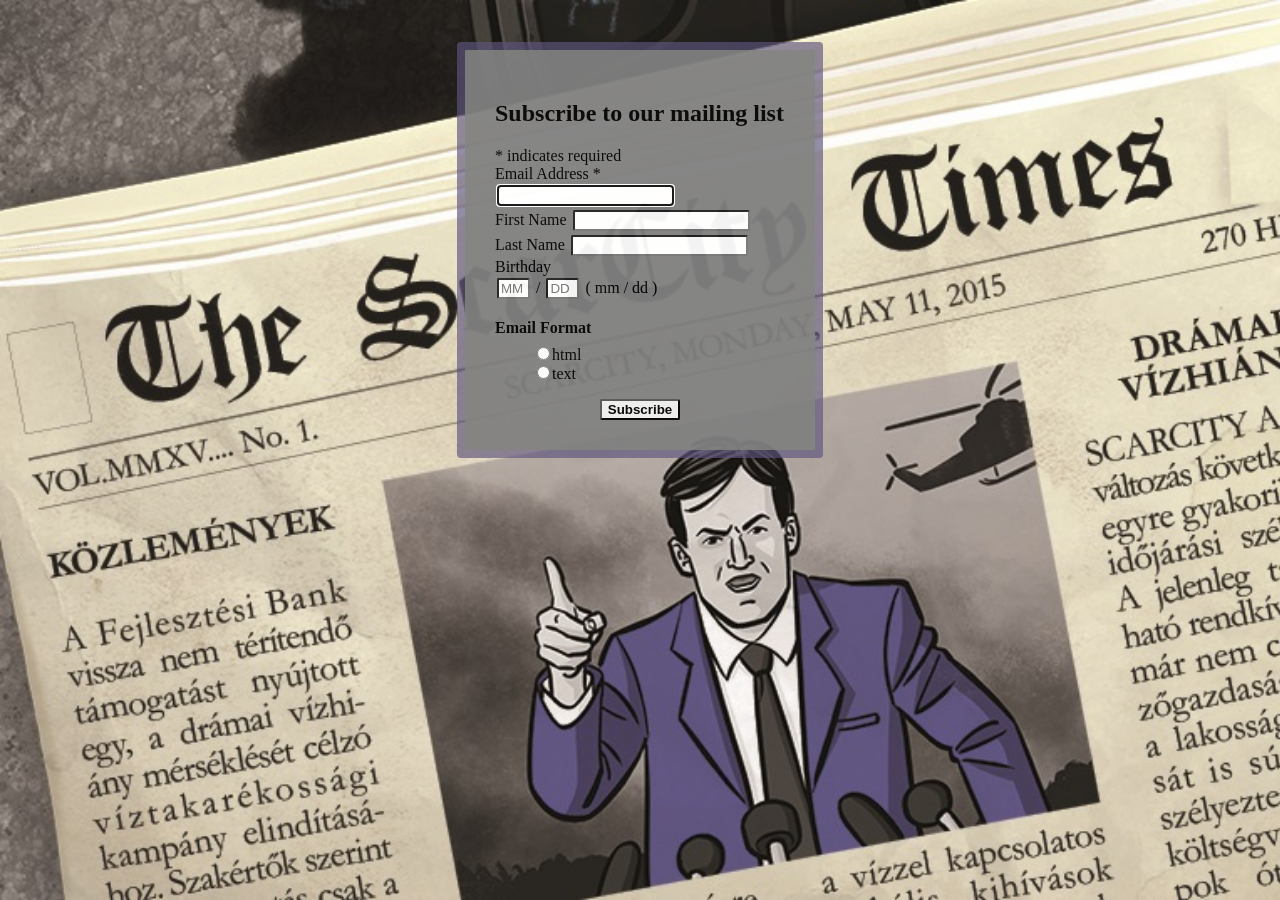
==== index.html @ a5384bdf "renamed" ====
<!DOCTYPE html>
<html>
<head>
    <meta charset="utf-8" />
    <meta http-equiv="X-UA-Compatible" content="IE=edge">
    <title>Page Title</title>
    <meta name="viewport" content="width=device-width, initial-scale=1">
    <link rel="stylesheet" type="text/css" media="screen" href="subscribe.css" />
    <!-- <script src="main.js"></script> -->
</head>
<body>
    <div class="scarcityBackground">
    <!-- Begin MailChimp Signup Form -->
<div id="mc_embed_signup">
        <form action="https://nexth2our.us18.list-manage.com/subscribe/post?u=215dd311748831d7e76b837a5&amp;id=2ddd29edaf" method="post" id="mc-embedded-subscribe-form" name="mc-embedded-subscribe-form" class="validate" target="_blank" novalidate>
            <div id="mc_embed_signup_scroll"> </div>
            <h2>Subscribe to our mailing list</h2>
        <div class="indicates-required"><span class="asterisk">*</span> indicates required</div>
        <div class="mc-field-group">
            <label for="mce-EMAIL">Email Address  <span class="asterisk">*</span>
        </label>
            <input type="email" value="" name="EMAIL" class="required email" id="mce-EMAIL" autofocus>
        </div>
        <div class="mc-field-group">
            <label for="mce-FNAME">First Name </label>
            <input type="text" value="" name="FNAME" class="" id="mce-FNAME">
        </div>
        <div class="mc-field-group">
            <label for="mce-LNAME">Last Name </label>
            <input type="text" value="" name="LNAME" class="" id="mce-LNAME">
        </div>
        <div class="mc-field-group size1of2">
            <label for="mce-BIRTHDAY-month">Birthday </label>
            <div class="datefield">
                <span class="subfield monthfield"><input class="birthday " type="text" pattern="[0-9]*" value="" placeholder="MM" size="2" maxlength="2" name="BIRTHDAY[month]" id="mce-BIRTHDAY-month"></span> / 
                <span class="subfield dayfield"><input class="birthday " type="text" pattern="[0-9]*" value="" placeholder="DD" size="2" maxlength="2" name="BIRTHDAY[day]" id="mce-BIRTHDAY-day"></span> 
                <span class="small-meta nowrap">( mm / dd )</span>
            </div>
        </div><div class="mc-field-group input-group">
            <strong><br>Email Format </strong>
            <ul><li><input type="radio" value="html" name="EMAILTYPE" id="mce-EMAILTYPE-0"><label for="mce-EMAILTYPE-0">html</label></li>
        <li><input type="radio" value="text" name="EMAILTYPE" id="mce-EMAILTYPE-1"><label for="mce-EMAILTYPE-1">text</label></li>
        </ul>
        </div>
            <div id="mce-responses" class="clear">
                <div class="response" id="mce-error-response" style="display:none"></div>
                <div class="response" id="mce-success-response" style="display:none"></div>
            </div>    <!-- real people should not fill this in and expect good things - do not remove this or risk form bot signups-->
            <div style="position: absolute; left: -5000px;" aria-hidden="true"><input type="text" name="b_215dd311748831d7e76b837a5_2ddd29edaf" tabindex="-1" value=""></div>
            <div class="clear"><input type="submit" value="Subscribe" name="subscribe" id="mc-embedded-subscribe" class="button"></div>
            </div>
        </form>
        </div>
        
        <!--End mc_embed_signup-->
    </div>
</body>
</html>
---- subscribe.css ----
body, html {
    margin: 0px;
    height: 100%;
    min-width: 290px;
}

.scarcityBackground {
    position: relative;
    height: 100%;
    background-image: url(subscr_bgr.jpg);
    background-repeat: no-repeat;
    background-size:  cover;
}

#mc_embed_signup {
    top: 50px;
    position: relative;
    width: 80%;
    max-width: 290px;
    margin: auto;
    background-color:gray;
    background-size: contain;
    padding: 15px;
    border: 15px solid grey;
    border-radius: 1px;
    box-shadow: 0px 0px 0px 8px rgba(95,84,126,0.7);
    opacity: 0.95;
}

li {
    list-style-type: none;
}

ul {
    -webkit-margin-before: 0.5em;
}

.button, .clear {
    display: block;
    margin: auto;
    font-weight: bold;
}

input {
    border-radius: 2px;
    margin: 2px;
}
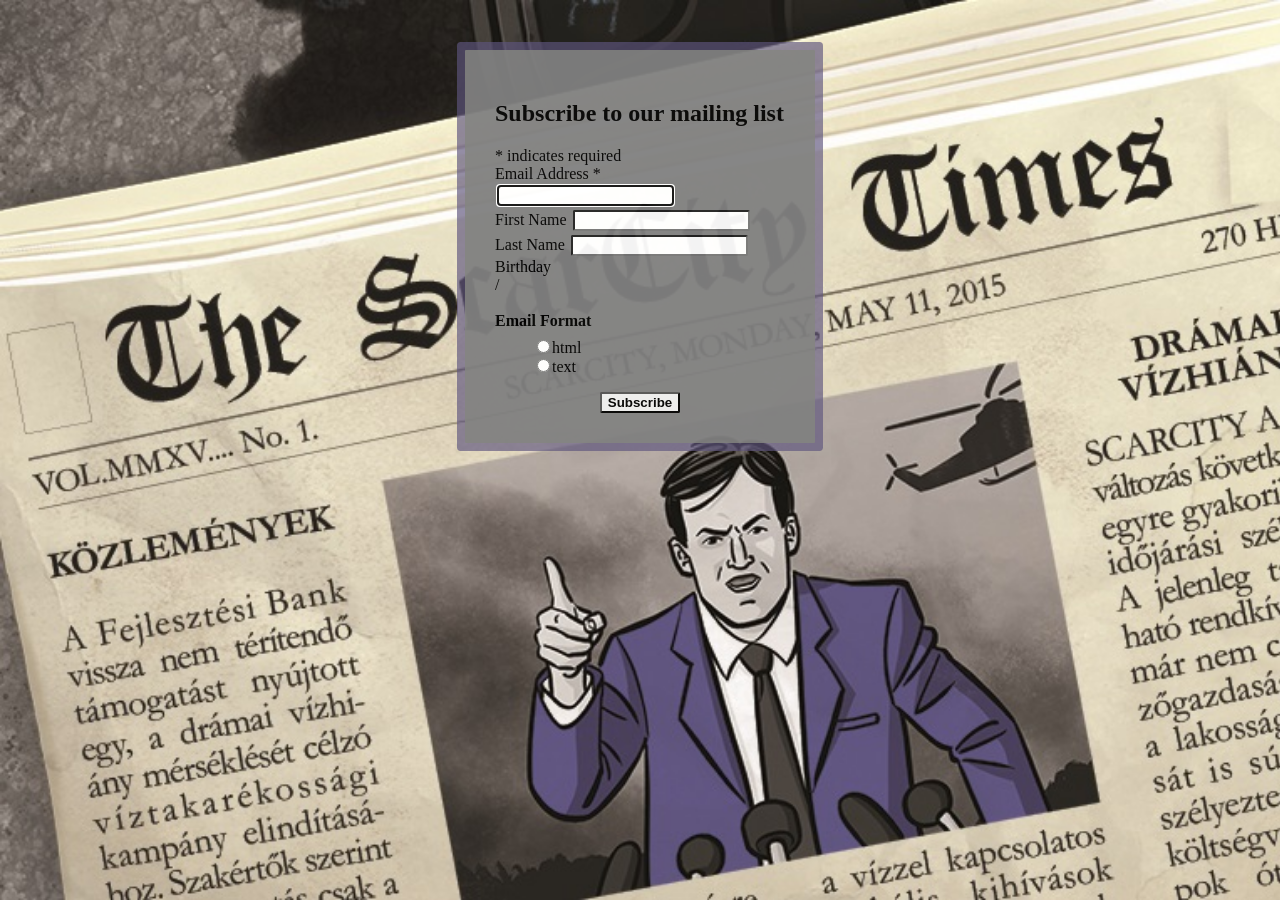
==== commit ae52e1bf: "no birthday" ====
--- a/index.html
+++ b/index.html
@@ -32,9 +32,9 @@
         <div class="mc-field-group size1of2">
             <label for="mce-BIRTHDAY-month">Birthday </label>
             <div class="datefield">
-                <span class="subfield monthfield"><input class="birthday " type="text" pattern="[0-9]*" value="" placeholder="MM" size="2" maxlength="2" name="BIRTHDAY[month]" id="mce-BIRTHDAY-month"></span> / 
-                <span class="subfield dayfield"><input class="birthday " type="text" pattern="[0-9]*" value="" placeholder="DD" size="2" maxlength="2" name="BIRTHDAY[day]" id="mce-BIRTHDAY-day"></span> 
-                <span class="small-meta nowrap">( mm / dd )</span>
+                <span class="subfield monthfield"><input class="birthday " type="hidden" pattern="[0-9]*" value="" placeholder="MM" size="2" maxlength="2" name="BIRTHDAY[month]" id="mce-BIRTHDAY-month"></span> / 
+                <span class="subfield dayfield"><input class="birthday " type="hidden" pattern="[0-9]*" value="" placeholder="DD" size="2" maxlength="2" name="BIRTHDAY[day]" id="mce-BIRTHDAY-day"></span> 
+                <!-- <span class="small-meta nowrap">( mm / dd )</span> -->
             </div>
         </div><div class="mc-field-group input-group">
             <strong><br>Email Format </strong>
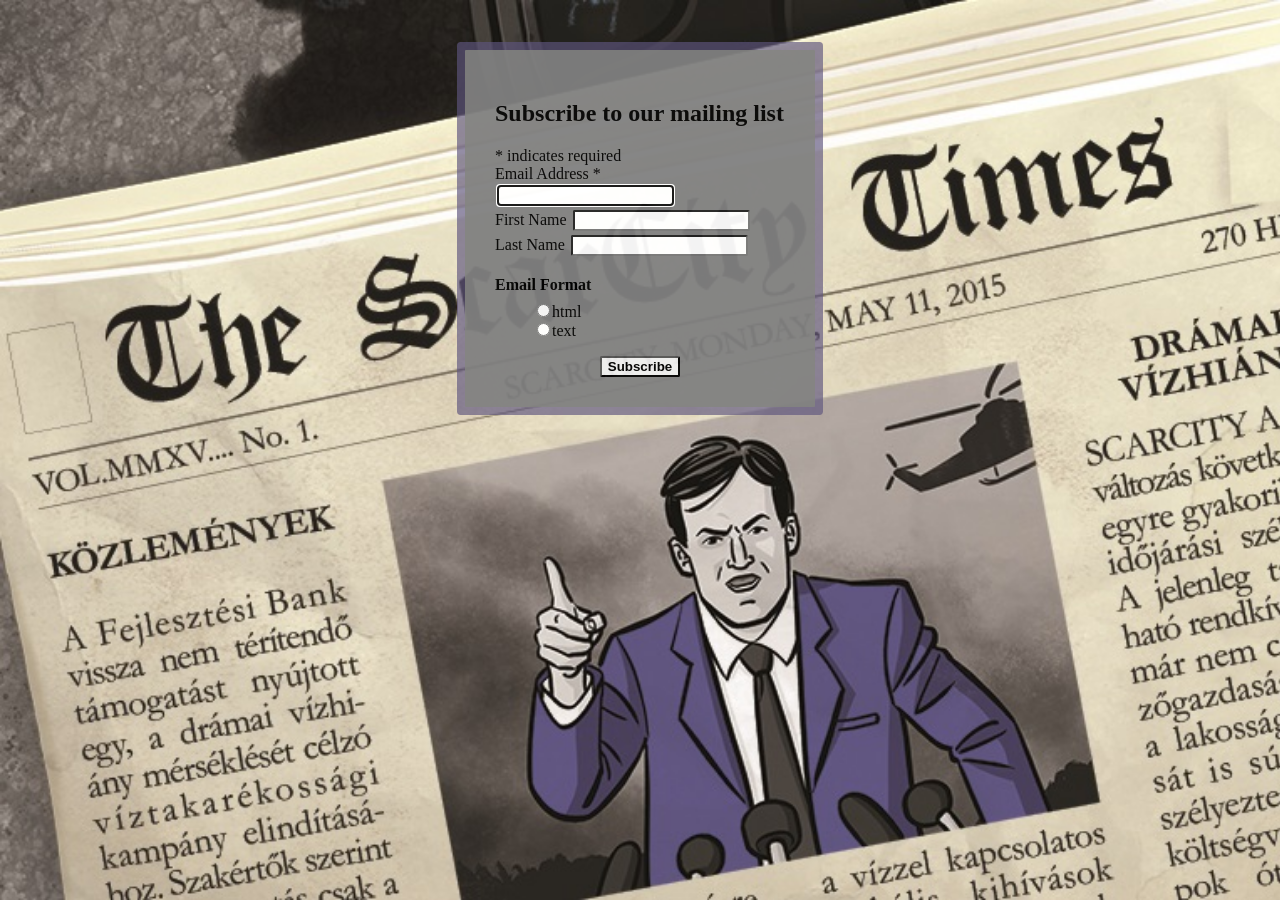
==== commit 1002df1c: "small changes" ====
--- a/index.html
+++ b/index.html
@@ -30,9 +30,9 @@
             <input type="text" value="" name="LNAME" class="" id="mce-LNAME">
         </div>
         <div class="mc-field-group size1of2">
-            <label for="mce-BIRTHDAY-month">Birthday </label>
+            <!-- <label for="mce-BIRTHDAY-month">Birthday </label> -->
             <div class="datefield">
-                <span class="subfield monthfield"><input class="birthday " type="hidden" pattern="[0-9]*" value="" placeholder="MM" size="2" maxlength="2" name="BIRTHDAY[month]" id="mce-BIRTHDAY-month"></span> / 
+                <span class="subfield monthfield"><input class="birthday " type="hidden" pattern="[0-9]*" value="" placeholder="MM" size="2" maxlength="2" name="BIRTHDAY[month]" id="mce-BIRTHDAY-month"></span>
                 <span class="subfield dayfield"><input class="birthday " type="hidden" pattern="[0-9]*" value="" placeholder="DD" size="2" maxlength="2" name="BIRTHDAY[day]" id="mce-BIRTHDAY-day"></span> 
                 <!-- <span class="small-meta nowrap">( mm / dd )</span> -->
             </div>
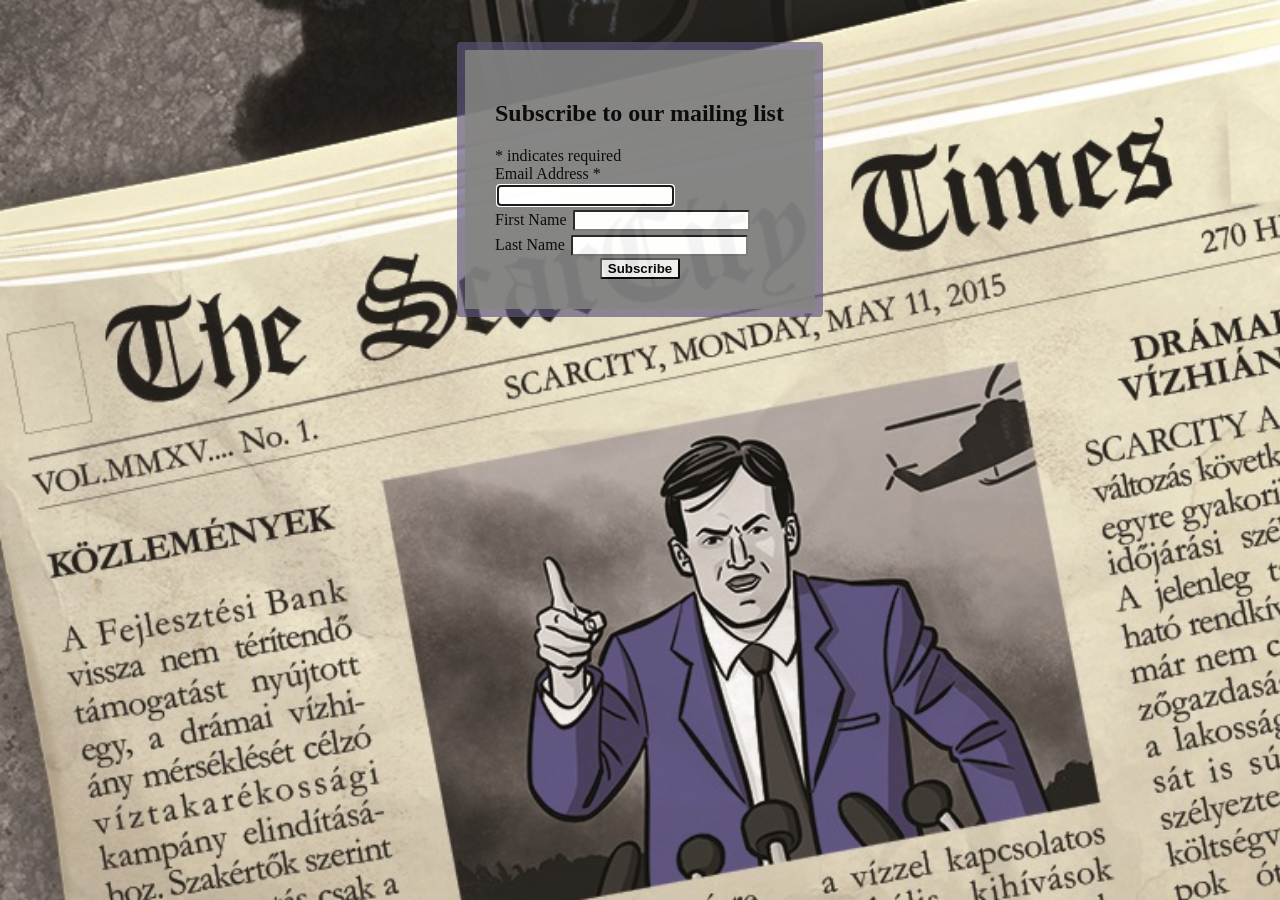
==== commit 4a1d77e5: "e-mail format removed" ====
--- a/index.html
+++ b/index.html
@@ -36,12 +36,12 @@
                 <span class="subfield dayfield"><input class="birthday " type="hidden" pattern="[0-9]*" value="" placeholder="DD" size="2" maxlength="2" name="BIRTHDAY[day]" id="mce-BIRTHDAY-day"></span> 
                 <!-- <span class="small-meta nowrap">( mm / dd )</span> -->
             </div>
-        </div><div class="mc-field-group input-group">
+        <!-- </div><div class="mc-field-group input-group">
             <strong><br>Email Format </strong>
             <ul><li><input type="radio" value="html" name="EMAILTYPE" id="mce-EMAILTYPE-0"><label for="mce-EMAILTYPE-0">html</label></li>
         <li><input type="radio" value="text" name="EMAILTYPE" id="mce-EMAILTYPE-1"><label for="mce-EMAILTYPE-1">text</label></li>
         </ul>
-        </div>
+        </div> -->
             <div id="mce-responses" class="clear">
                 <div class="response" id="mce-error-response" style="display:none"></div>
                 <div class="response" id="mce-success-response" style="display:none"></div>
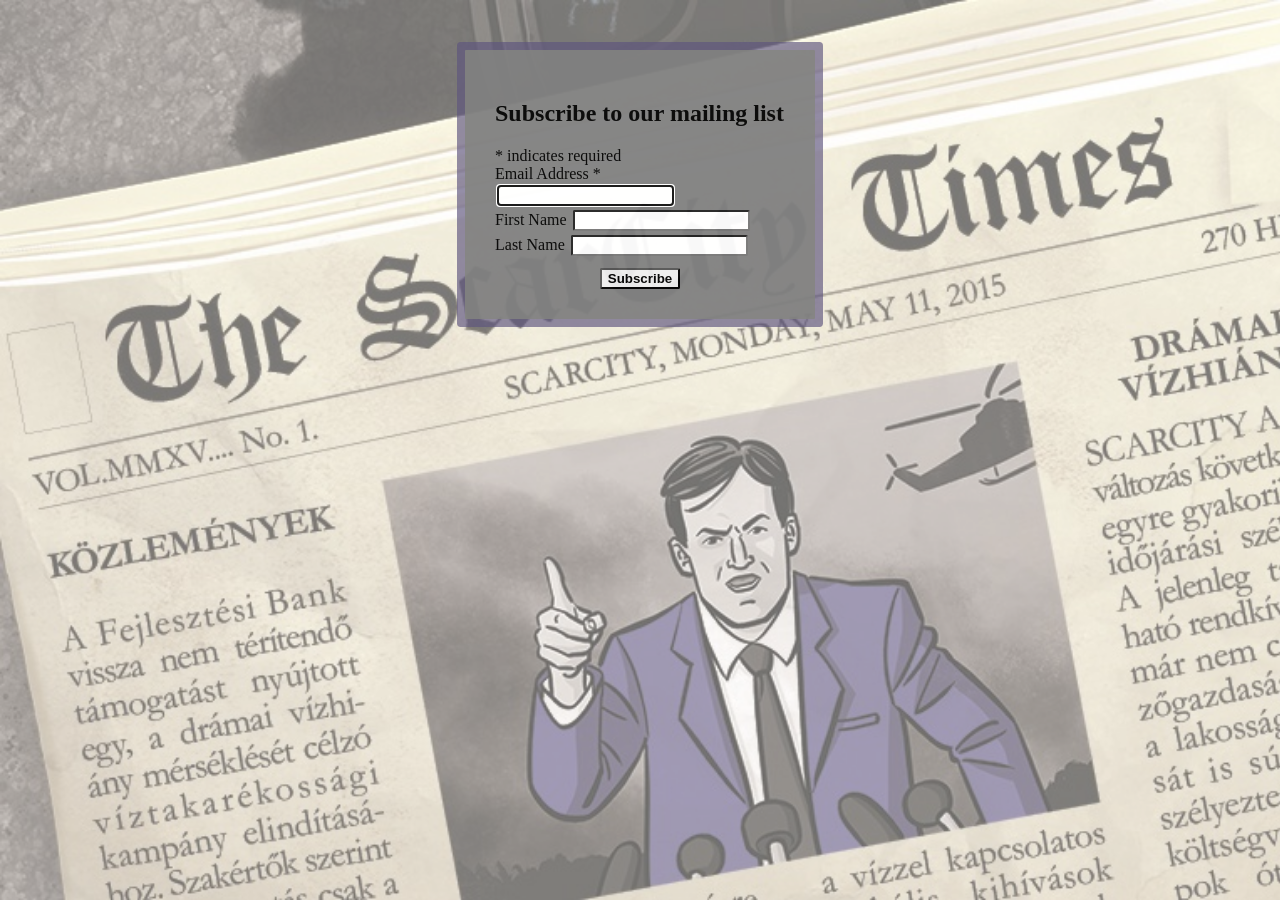
==== commit 4bff85eb: "opaque background done" ====
--- a/index.html
+++ b/index.html
@@ -9,7 +9,7 @@
     <!-- <script src="main.js"></script> -->
 </head>
 <body>
-    <div class="scarcityBackground">
+    <div class="scarcityBackground"> </div>
     <!-- Begin MailChimp Signup Form -->
 <div id="mc_embed_signup">
         <form action="https://nexth2our.us18.list-manage.com/subscribe/post?u=215dd311748831d7e76b837a5&amp;id=2ddd29edaf" method="post" id="mc-embedded-subscribe-form" name="mc-embedded-subscribe-form" class="validate" target="_blank" novalidate>
@@ -53,6 +53,6 @@
         </div>
         
         <!--End mc_embed_signup-->
-    </div>
+    
 </body>
 </html>
--- a/subscribe.css
+++ b/subscribe.css
@@ -10,20 +10,25 @@
     background-image: url(subscr_bgr.jpg);
     background-repeat: no-repeat;
     background-size:  cover;
+    opacity: 0.6;
 }
 
 #mc_embed_signup {
+    position: absolute;
+    margin-left: auto;
+    margin-right: auto;
+    left: 0;
+    right: 0;
     top: 50px;
-    position: relative;
     width: 80%;
     max-width: 290px;
-    margin: auto;
     background-color:gray;
     background-size: contain;
     padding: 15px;
     border: 15px solid grey;
     border-radius: 1px;
     box-shadow: 0px 0px 0px 8px rgba(95,84,126,0.7);
+    z-index: 2;
     opacity: 0.95;
 }
 
@@ -38,6 +43,7 @@
 .button, .clear {
     display: block;
     margin: auto;
+    margin-top: 10px;
     font-weight: bold;
 }
 
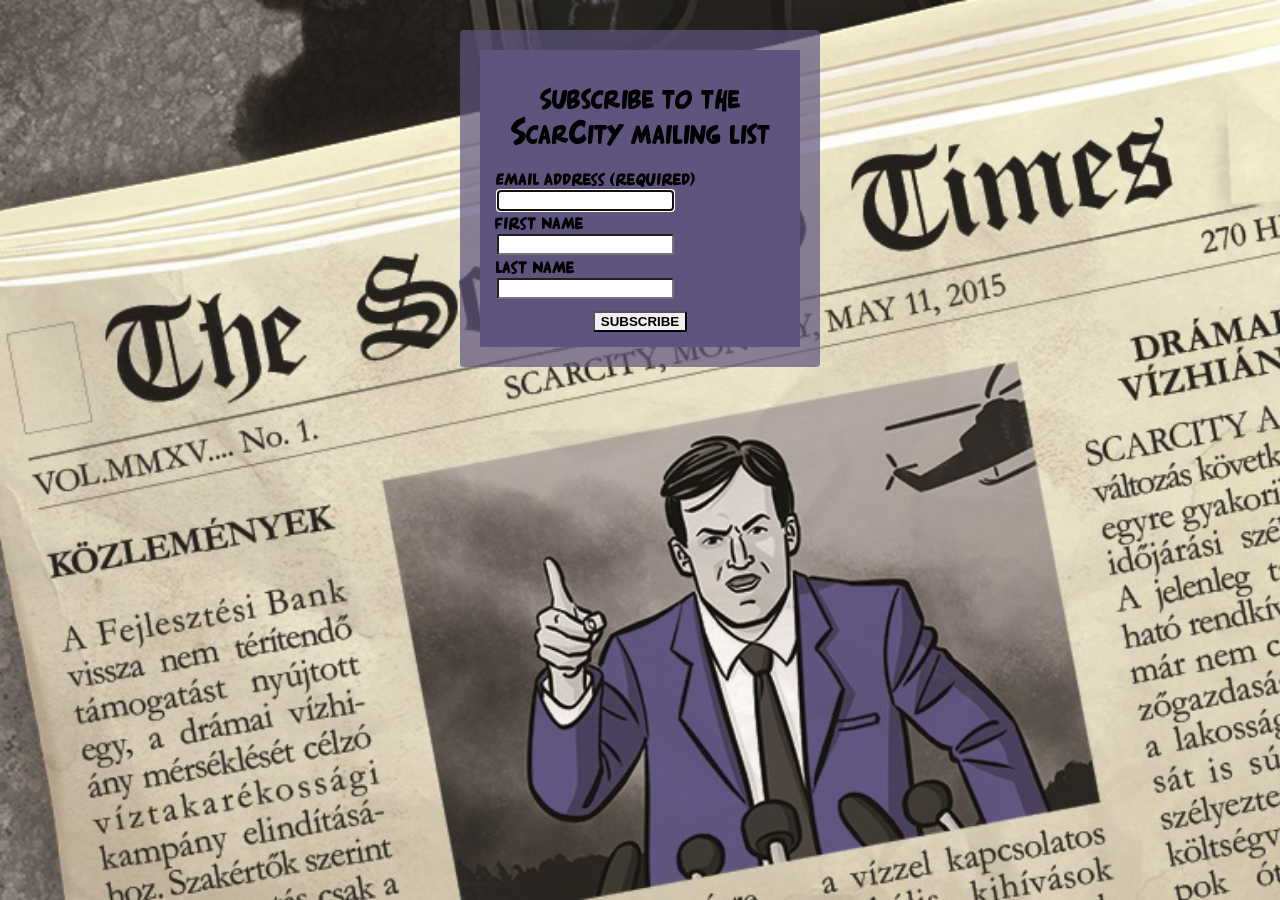
==== commit 413812e4: "flavicon, title, bgcolor" ====
--- a/index.html
+++ b/index.html
@@ -3,9 +3,11 @@
 <head>
     <meta charset="utf-8" />
     <meta http-equiv="X-UA-Compatible" content="IE=edge">
-    <title>Page Title</title>
+    <title>Subscribe to ScarCity Newsletter</title>
     <meta name="viewport" content="width=device-width, initial-scale=1">
     <link rel="stylesheet" type="text/css" media="screen" href="subscribe.css" />
+    <link rel="shortcut icon" href="http://www.nexth2our.com/images/favicon.ico">
+
     <!-- <script src="main.js"></script> -->
 </head>
 <body>
@@ -14,19 +16,17 @@
 <div id="mc_embed_signup">
         <form action="https://nexth2our.us18.list-manage.com/subscribe/post?u=215dd311748831d7e76b837a5&amp;id=2ddd29edaf" method="post" id="mc-embedded-subscribe-form" name="mc-embedded-subscribe-form" class="validate" target="_blank" novalidate>
             <div id="mc_embed_signup_scroll"> </div>
-            <h2>Subscribe to our mailing list</h2>
-        <div class="indicates-required"><span class="asterisk">*</span> indicates required</div>
-        <div class="mc-field-group">
-            <label for="mce-EMAIL">Email Address  <span class="asterisk">*</span>
-        </label>
+            <h2>Subscribe to the <span class="bigletter">S</span>car<span class="bigletter">C</span>ity mailing list</h2>
+                <div class="mc-field-group">
+            <label for="mce-EMAIL">Email Address (required)</label><br>
             <input type="email" value="" name="EMAIL" class="required email" id="mce-EMAIL" autofocus>
         </div>
         <div class="mc-field-group">
-            <label for="mce-FNAME">First Name </label>
+            <label for="mce-FNAME">First Name </label><br>
             <input type="text" value="" name="FNAME" class="" id="mce-FNAME">
         </div>
         <div class="mc-field-group">
-            <label for="mce-LNAME">Last Name </label>
+            <label for="mce-LNAME">Last Name </label><br>
             <input type="text" value="" name="LNAME" class="" id="mce-LNAME">
         </div>
         <div class="mc-field-group size1of2">
@@ -47,7 +47,7 @@
                 <div class="response" id="mce-success-response" style="display:none"></div>
             </div>    <!-- real people should not fill this in and expect good things - do not remove this or risk form bot signups-->
             <div style="position: absolute; left: -5000px;" aria-hidden="true"><input type="text" name="b_215dd311748831d7e76b837a5_2ddd29edaf" tabindex="-1" value=""></div>
-            <div class="clear"><input type="submit" value="Subscribe" name="subscribe" id="mc-embedded-subscribe" class="button"></div>
+            <div class="clear"><input type="submit" value="SUBSCRIBE" name="subscribe" id="mc-embedded-subscribe" class="button"></div>
             </div>
         </form>
         </div>
--- a/subscribe.css
+++ b/subscribe.css
@@ -2,6 +2,24 @@
     margin: 0px;
     height: 100%;
     min-width: 290px;
+    font-family: fontArnold;
+    font-size: 1.0em;
+    font-weight: bold;
+}
+
+@font-face {
+    font-family: fontArnold;
+    /* src: url(Fonts/cabold-comic/Cabold\ Comic\ demo.otf); */
+    /* src: url(Fonts/coffee-at-midnight/Coffee\ At\ Midnight\ Demo.ttf); */
+    src:  url(Fonts/Arnold\ 2.1.ttf);
+}
+
+h2 {
+    text-align: center;
+}
+
+.bigletter {
+    font-size: 1.3em;
 }
 
 .scarcityBackground {
@@ -10,7 +28,7 @@
     background-image: url(subscr_bgr.jpg);
     background-repeat: no-repeat;
     background-size:  cover;
-    opacity: 0.6;
+    /* opacity: 0.6; */
 }
 
 #mc_embed_signup {
@@ -22,14 +40,13 @@
     top: 50px;
     width: 80%;
     max-width: 290px;
-    background-color:gray;
+    background-color: rgba(95,84,126, 1);
     background-size: contain;
     padding: 15px;
-    border: 15px solid grey;
+    /* border: 15px solid grey; */
     border-radius: 1px;
-    box-shadow: 0px 0px 0px 8px rgba(95,84,126,0.7);
+    box-shadow: 0px 0px 0px 20px rgba(95,84,126,0.7);
     z-index: 2;
-    opacity: 0.95;
 }
 
 li {
